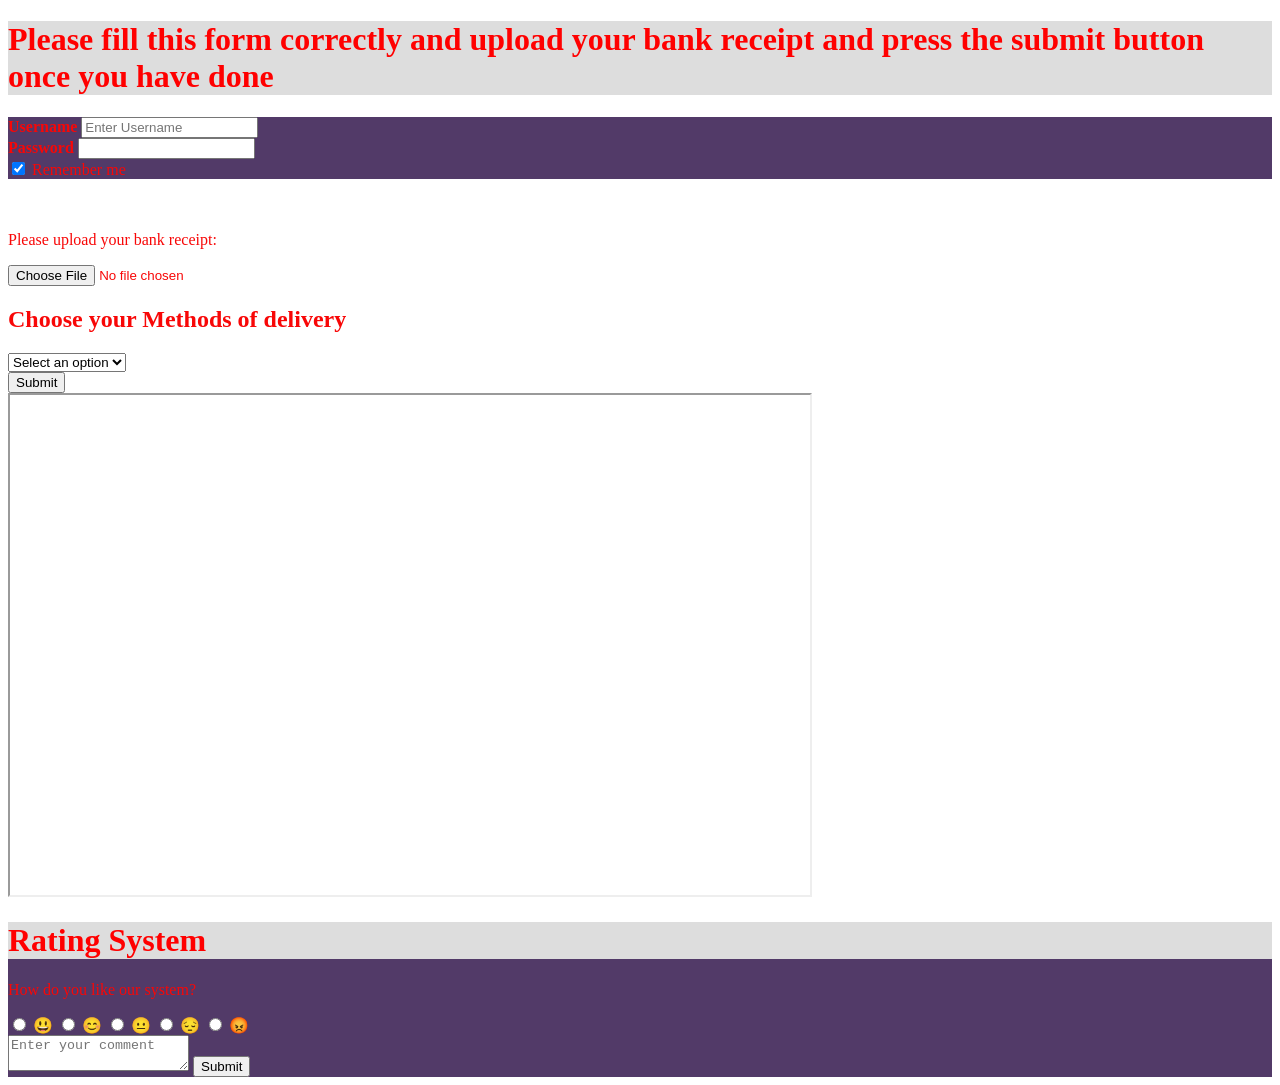
==== Sami.html @ 7c7c0b1d "Add files via upload" ====
<!DOCTYPE html>
<html>
<head>
  <title>Payment System</title>


  <meta name="viewport" content="width=device-width, initial-scale=1">
  <style>
      /* Add your existing CSS styling here */

      /* Media query for screens smaller than 600px */
      @media (max-width: 600px) {
          /* CSS rules for smaller screens */
      }
  </style>



<style>
    #map {
      height: 400px;
      width: 100%;
    }

    body {
      background-image: url('paymenow.png');
      color: rgb(3, 3, 3);
    }

    h1 {
      background-color: rgb(221, 221, 221);
      color: rgb(255, 0, 0);
    }

    div {
      background-color: rgb(82, 58, 104);
      color: rgb(248, 7, 7);
    }
  </style> 
</head>
<body>


  

  <h1>Please fill this form correctly and upload your bank receipt and press the submit button once you have done</h1>


  <form action="/action_page.php" method="post">

  <div class="container">
    <label for="uname"><b>Username</b></label>
    <input type="text" placeholder="Enter Username" name="uname"  pattern="(?=.*\d)(?=.*[a-z])(?=.*[A-Z]).{5,}" required  minlength="8">
     <br>
    <label for="psw"><b>Password</b></label>
    <input type="password" id="psw" name="psw" pattern="(?=.*\d)(?=.*[a-z])(?=.*[A-Z]).{8,}" title="Must contain at least one number and one uppercase and lowercase letter, and at least 8 or more characters" required minlength="8">
         <br>


    <label>
      <input type="checkbox" checked="checked" name="remember"> Remember me
    </label>
  </div>
   <br>
  <div class="container" style="background-color:#ffff">

    <br>

    <p>Please upload your bank receipt:</p>

    <form action="/action_page.php">
      
      <input type="file" id="avatar" name="avatar" accept="image/png, image/jpeg" required />

    </form>  
  
    
  </form>
  







  
  <h2>Choose your  Methods  of delivery</h2>

  <select id="deliveryMethod" name="deliveryMethod" onchange="showMap()" required >
    >
    <option value="">Select an option</option>  
    <option value="pickup">Pickup</option>  
    <option value="delivery">Delivery</option>
  </select>



  
  <br>
  <input type="submit">
  <br>
  
  <iframe
  id="inlineFrameExample"
  title="Inline Frame Example"
  width="800"
  height="500"
  src="https://www.openstreetmap.org/export/embed.html?bbox=-0.004017949104309083%2C51.47612752641776%2C0.00030577182769775396%2C51.478569861898606&layer=mapnik">


</iframe>




<title>Rating Form</title>
<link rel="stylesheet" type="text/css" href="styles.css">
</head>
<body>
<div class="container">
  <h1>Rating System</h1>

  <p class="question">How do you like our system?</p>

  <div class="rating-stars">
    <input type="radio" id="star5" name="rating" value="5">
    <label for="star5">😃</label>
    <input type="radio" id="star4" name="rating" value="4">
    <label for="star4">😊</label>
    <input type="radio" id="star3" name="rating" value="3">
    <label for="star3">😐 </label>
    <input type="radio" id="star2" name="rating" value="2">
    <label for="star2">😔</label>
    <input type="radio" id="star1" name="rating" value="1">
    <label for="star1">😡</label>
  </div>
  <textarea id="comment" placeholder="Enter your comment"></textarea>

  <button id="submit">Submit</button>
</div>

<script src="script.js"></script>
<script src="js/main.js"></script>
<script src="js/jquery-min.js"></script>


<script>


const submitButton = document.getElementById('submit');
submitButton.addEventListener('click', function(e) {
  e.preventDefault();

  const rating = document.querySelector('input[name="rating"]:checked').value;
  const comment = document.getElementById('comment').value;

  if (rating && comment && comment.length > 25) {

    // Send notification email with the rating and comment
    sendNotificationEmail(rating, comment);

    // Display success message
    alert('Thank you for your comment!');

    // Clear the form
    document.querySelector('input[name="rating"]:checked').checked = false;
    document.getElementById('comment').value = '';
  } else {
    alert(' Select a rating and please  enter a real comments.');
  }
});

function sendNotificationEmail(rating, comment) {
  // Replace this with your own implementation to send an email
  console.log(`Notification email sent: Rating: ${rating}, Comment: ${comment}`);
}



</script>
</body>
</html>
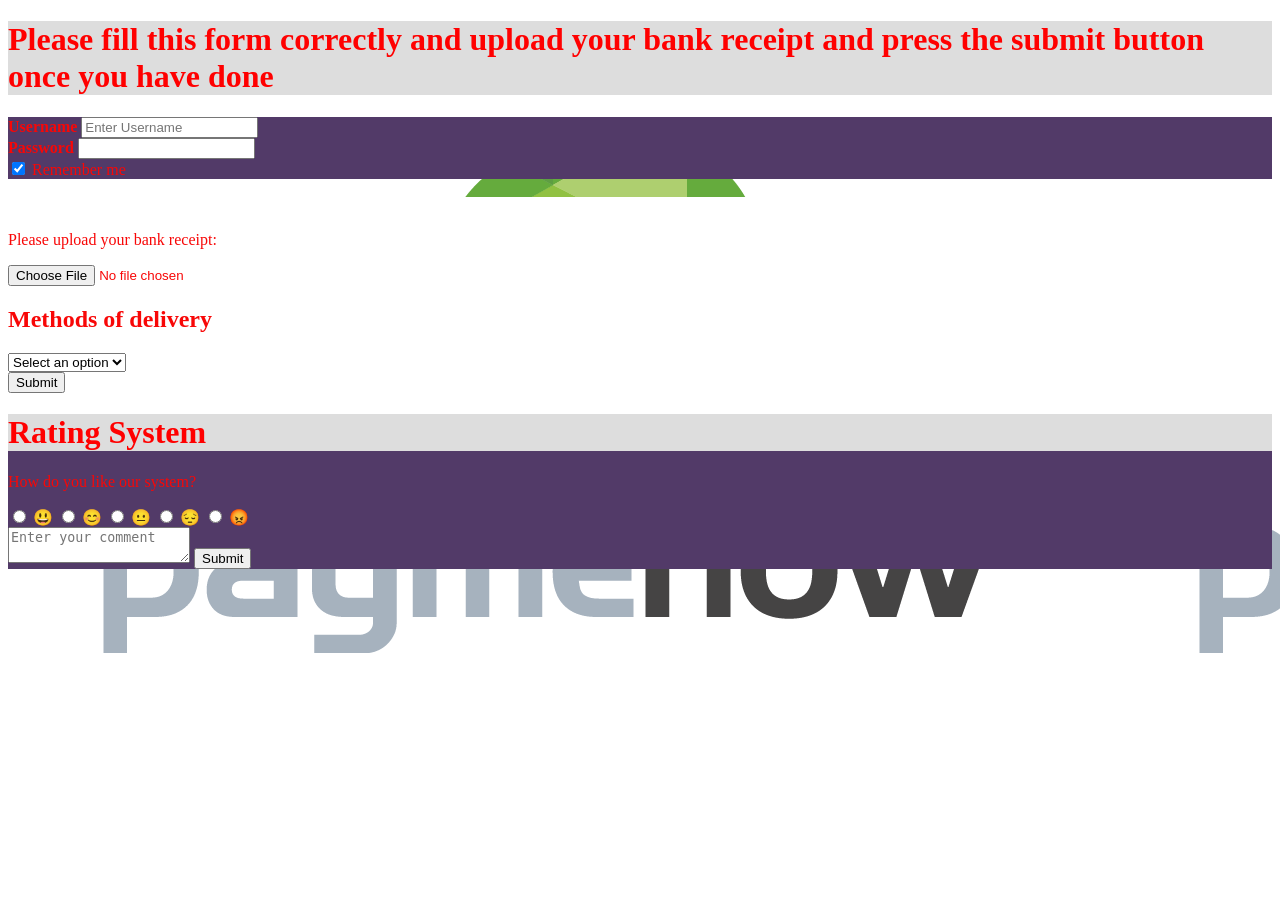
==== commit 3da54608: "Add files via upload" ====
--- a/Sami.html
+++ b/Sami.html
@@ -85,33 +85,36 @@
 
 
   
-  <h2>Choose your  Methods  of delivery</h2>
+  <h2> Methods  of delivery</h2>
 
-  <select id="deliveryMethod" name="deliveryMethod" onchange="showMap()" required >
-    >
+
+  
+
+
+  <select id="deliveryMethod" name="deliveryMethod" onchange="showMap()" required>
     <option value="">Select an option</option>  
     <option value="pickup">Pickup</option>  
     <option value="delivery">Delivery</option>
   </select>
-
-
-
   
   <br>
   <input type="submit">
   <br>
   
-  <iframe
-  id="inlineFrameExample"
-  title="Inline Frame Example"
-  width="800"
-  height="500"
-  src="https://www.openstreetmap.org/export/embed.html?bbox=-0.004017949104309083%2C51.47612752641776%2C0.00030577182769775396%2C51.478569861898606&layer=mapnik">
-
-
-</iframe>
-
-
+  <script>
+  function showMap() {
+    var mapFrame = document.getElementById("inlineFrameExample");
+    var deliveryMethod = document.getElementById("deliveryMethod").value;
+    
+    if (deliveryMethod === "delivery") {
+      mapFrame.style.display = "block";
+    } else {
+      mapFrame.style.display = "none";
+    }
+  }
+  </script>
+  
+  <iframe id="inlineFrameExample" title="Inline Frame Example" width="800" height="500" src="https://www.openstreetmap.org/export/embed.html?bbox=-0.004017949104309083%2C51.47612752641776%2C0.00030577182769775396%2C51.478569861898606&layer=mapnik" style="display: none;"></iframe>
 
 
 <title>Rating Form</title>
